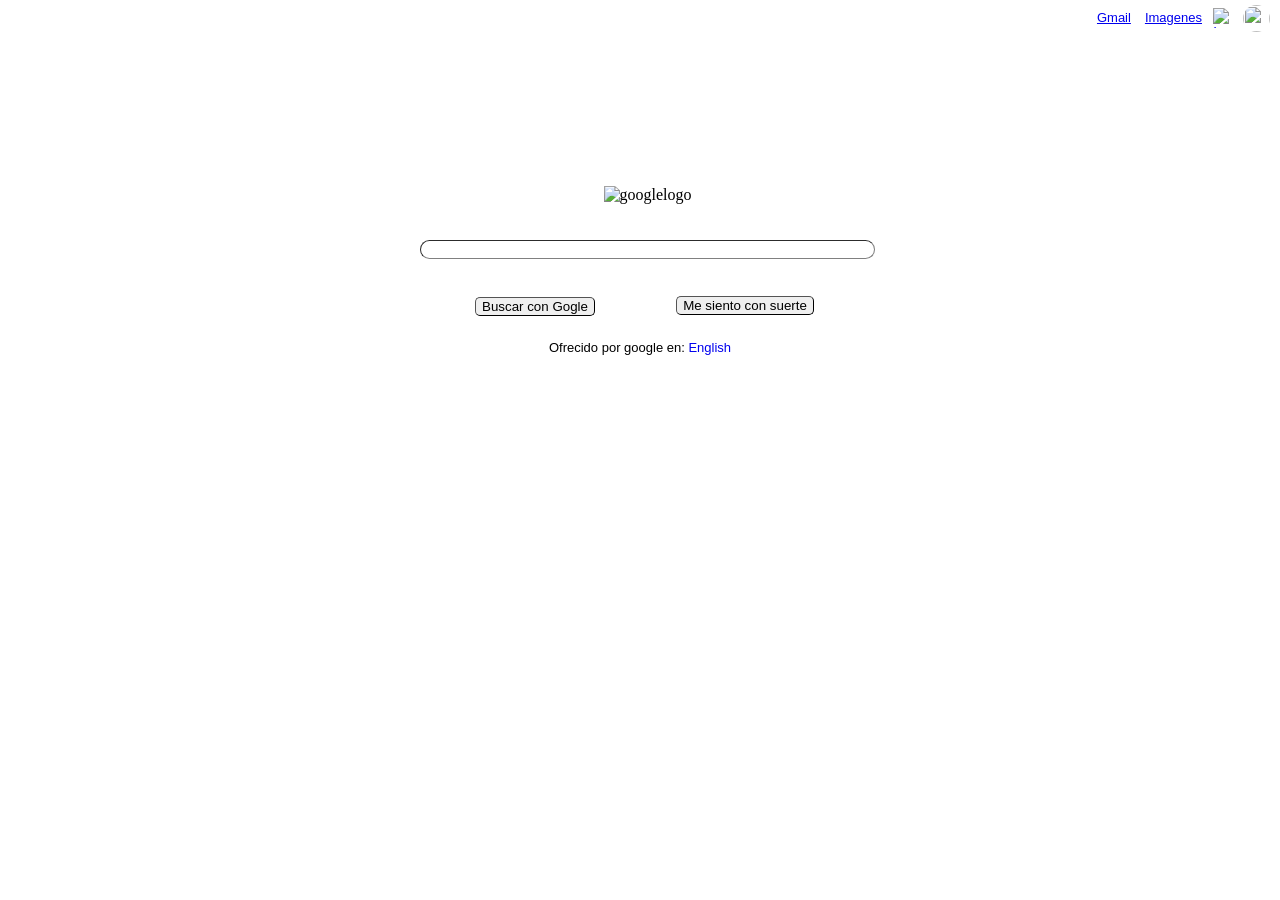
==== index.html @ 3c2ca4bd "cambio nombre" ====
<!DOCTYPE html>
<html>
    <div class=todo>
    <link rel="stylesheet" href="stylesheet.css">
    <div>
    <header class= arriba>
        <ul class=lista>
        <li class= gmail><a  href="gmail">Gmail</a></li>
        <li class= imagenes><a  href="imagenes">Imagenes</a></li>
    </ul>
    <a href="corazon"><img class= imagen src="https://images-wixmp-ed30a86b8c4ca887773594c2.wixmp.com/f/54940feb-956b-481d-96fe-17c104d7fa66/d5esmoj-60b825dc-a3b7-400d-8059-d0c82252a6a7.png?token=eyJ0eXAiOiJKV1QiLCJhbGciOiJIUzI1NiJ9.[base64].vgMp6inrW2I2nOaYDon5Smj6TyBZtBtWk4T8K_8QpDo
    " alt="imagen"></a>
    <a href="login"><img class= login src="https://lh3.googleusercontent.com/ogw/ADGmqu8sCInxUHtqJ_eOOhEuckKq8X9tZLrVtYWgA2jY=s32-c-mo">
    </a>
    </div>
</header>
    <div>
        <center>
<body>
    <p><img class= logo src="https://www.google.com/images/branding/googlelogo/1x/googlelogo_color_272x92dp.png
    " alt="googlelogo"> </p>
    <input class= buscador type="search" size="55">
<div>
    <ul class= botones>
        <li class=boton1><button class=boton11>Buscar con Gogle</button></li>
        <li class=boton2><button class=boton12>Me siento con suerte</button></li>
    </ul>
</div>
    <div class=ingles>
        <div>Ofrecido por google en: <a class=botoningles href="English">English</a>
        </div>


    </div>
</body>
    </div>
</center>
</div>
</div>
</html>
---- stylesheet.css ----
.lista {
    list-style-type: none;
    margin: 0;
    padding: 0;
    text-align: right;
    margin-right: 60px;
    position: relative; 
}
.imagenes{
    text-align: center;
    display: inline;
    text-align: center;
    padding-bottom: 50%;
    margin-right: 10px;
    font-family: arial,sans-serif;
    font-size: small;
}
.gmail{
    text-align: center;
    display: inline;
    margin-right: 10px;
    font-family: arial,sans-serif;
    font-size: small;
}
.imagen{
   position: absolute;
width: 20px;
height: 20px;
right: 47px;
top: 8px
}
.login{
    position: absolute;
    right:10px;
    top: 5px;
    width: 27px;
    height: 27px;
    border-radius: 30px 30px 30px 30px;


}
.logo {
    align-content: center;
    margin-left: 15px;
    margin-top:-20px;
    

}
.arriba {
    margin-bottom: 160px;
}
.buscador { 
    border-radius: 10px;
    margin-top: 20px;
    margin-left: 15px; 
    border-width: 0.1px;
    border-color: gray;
    box-shadow: none;
    outline: none; 
}
.botones{
  display: inline;
  list-style-type: none;
  font-family: arial,sans-serif;
  
}
.boton1{
    border-width: 10px;
margin-right: 210px;
margin-top: 20px;
}
.boton11{
    border-radius: 5px;
    border-width: 0.1px;
}
.boton12{
    border-radius: 5px;
    border-width: 0.1px;
}
.boton2{
margin-left: 210px;
margin-top: -20px;
}
.ingles{
    margin-top: 25px;
    font-family: arial,sans-serif;
    font-size: small;
}
.botoningles{
    text-decoration:none;

}
.botoningles:hover {
    text-decoration:underline;
    


}
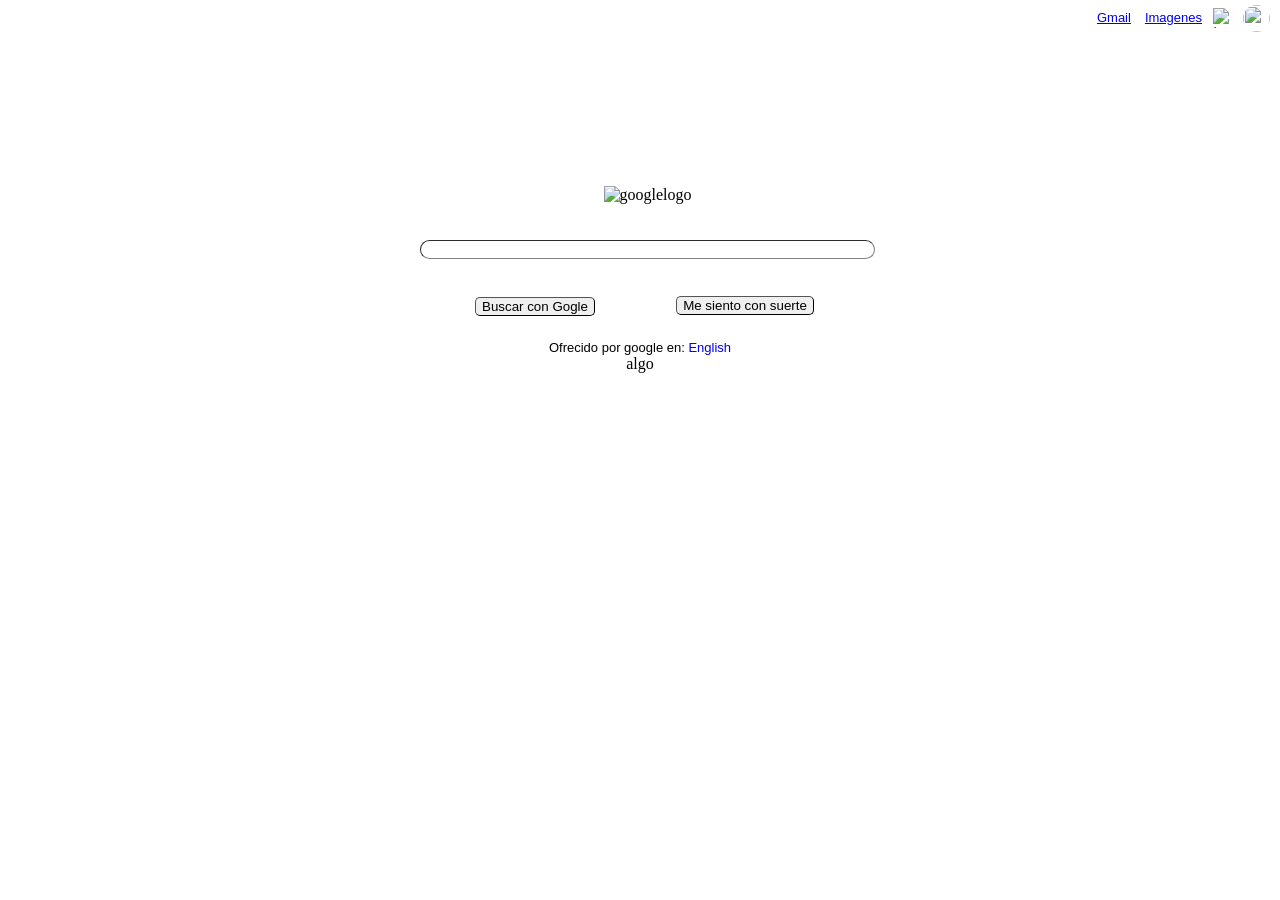
==== commit 1b2ebe8c: "cambio nombre" ====
--- a/index.html
+++ b/index.html
@@ -33,6 +33,7 @@
 
     </div>
 </body>
+algo
     </div>
 </center>
 </div>
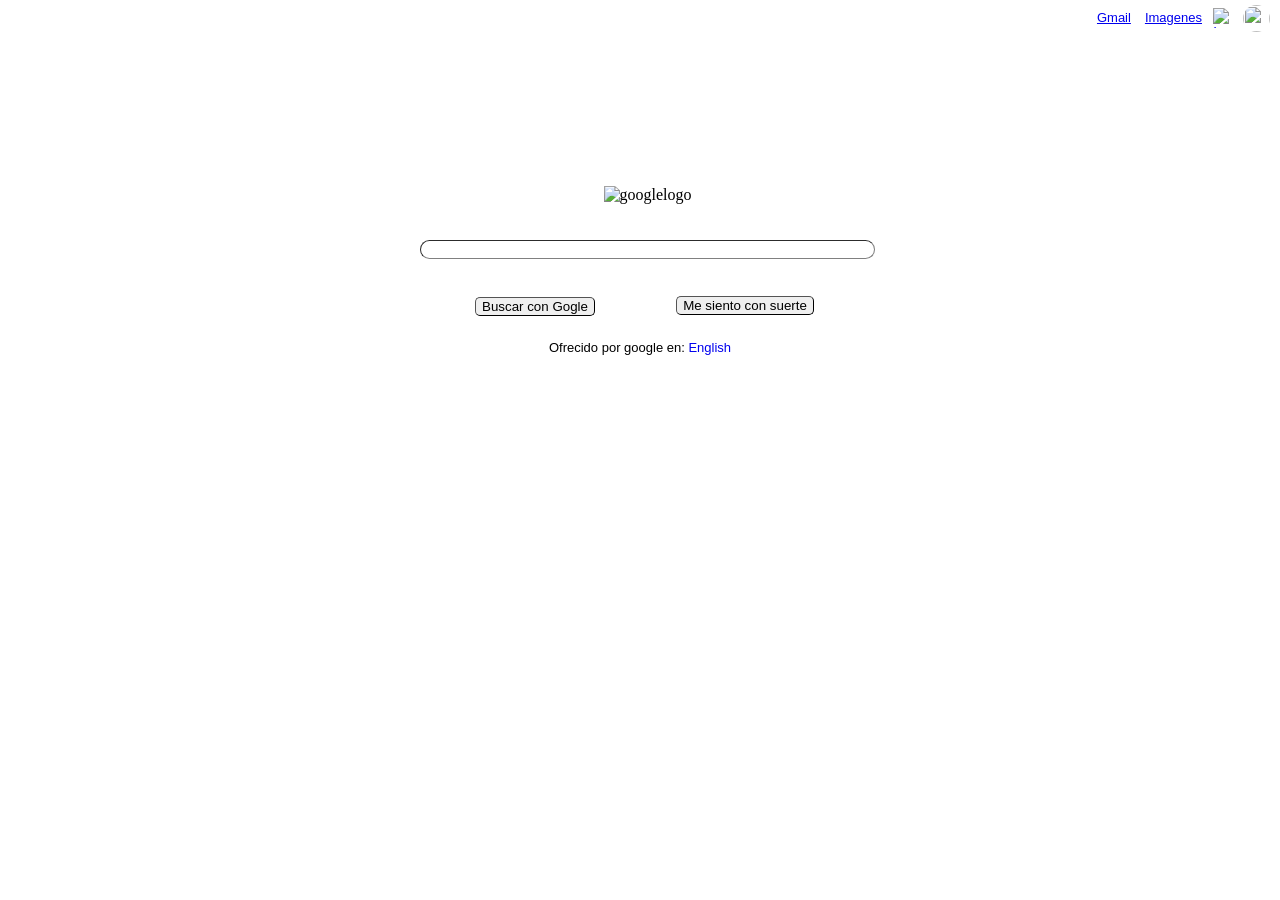
==== commit c27aa0aa: "arreglo" ====
--- a/index.html
+++ b/index.html
@@ -33,7 +33,6 @@
 
     </div>
 </body>
-algo
     </div>
 </center>
 </div>
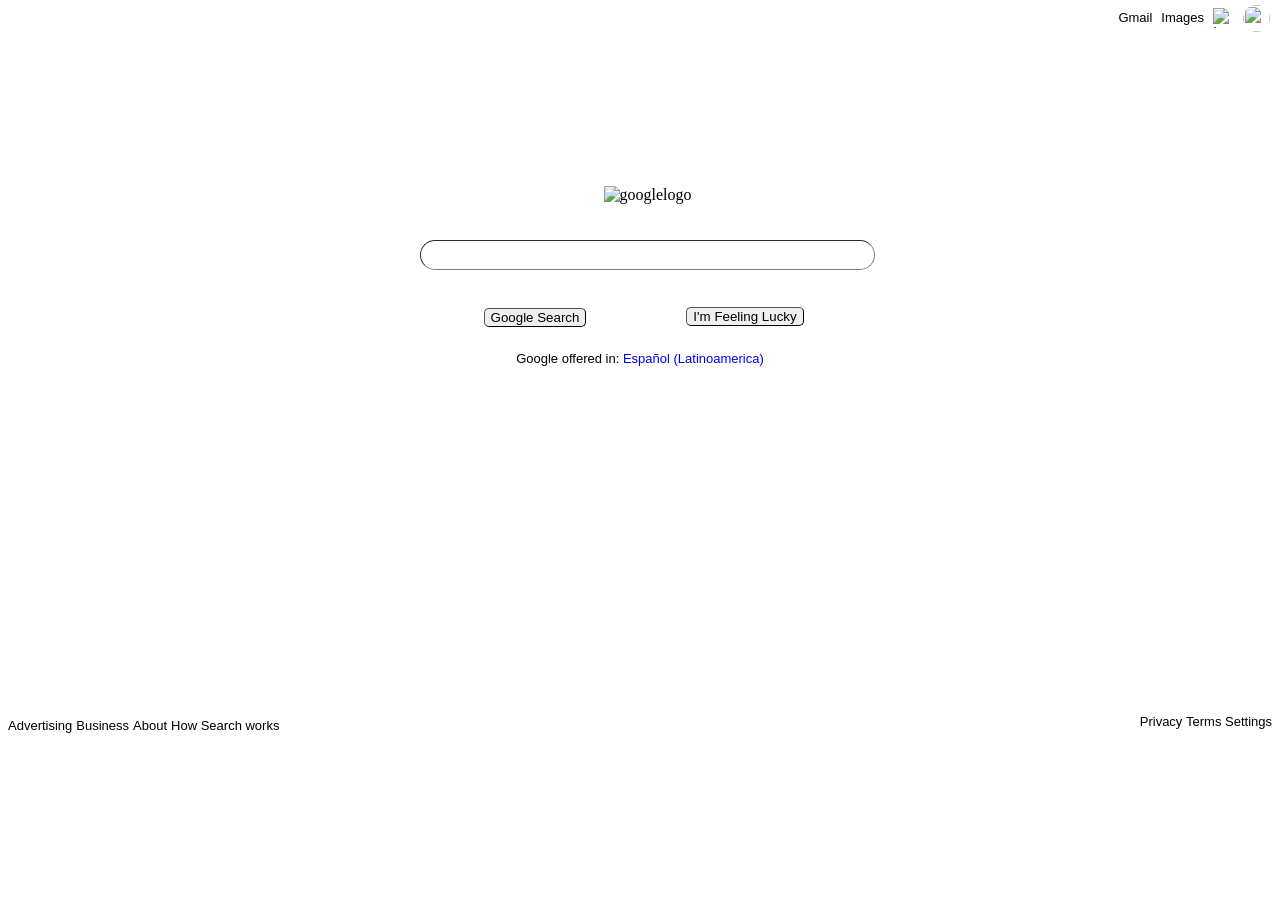
==== commit f3ddb517: "final" ====
--- a/index.html
+++ b/index.html
@@ -5,8 +5,8 @@
     <div>
     <header class= arriba>
         <ul class=lista>
-        <li class= gmail><a  href="gmail">Gmail</a></li>
-        <li class= imagenes><a  href="imagenes">Imagenes</a></li>
+        <li class= gmail><a class= gmail1 href="gmail">Gmail</a></li>
+        <li class= imagenes><a class=imagenes1 href="imagenes">Images</a></li>
     </ul>
     <a href="corazon"><img class= imagen src="https://images-wixmp-ed30a86b8c4ca887773594c2.wixmp.com/f/54940feb-956b-481d-96fe-17c104d7fa66/d5esmoj-60b825dc-a3b7-400d-8059-d0c82252a6a7.png?token=eyJ0eXAiOiJKV1QiLCJhbGciOiJIUzI1NiJ9.[base64].vgMp6inrW2I2nOaYDon5Smj6TyBZtBtWk4T8K_8QpDo
     " alt="imagen"></a>
@@ -22,12 +22,12 @@
     <input class= buscador type="search" size="55">
 <div>
     <ul class= botones>
-        <li class=boton1><button class=boton11>Buscar con Gogle</button></li>
-        <li class=boton2><button class=boton12>Me siento con suerte</button></li>
+        <li class=boton1><button class=boton11>Google Search</button></li>
+        <li class=boton2><button class=boton12>I'm Feeling Lucky</button></li>
     </ul>
 </div>
     <div class=ingles>
-        <div>Ofrecido por google en: <a class=botoningles href="English">English</a>
+        <div>Google offered in: <a class=botoningles href="English">Español (Latinoamerica)</a>
         </div>
 
 
@@ -37,4 +37,22 @@
 </center>
 </div>
 </div>
+<footer class="footer11">
+<div>
+<ul Class= footer1>
+    <li class=advertising><a class= gmail1 href="gmail">Advertising</a></li>
+    <li class="business"><a class= gmail1 href="gmail">Business</a></li>
+    <li class="about"><a class= gmail1 href="gmail">About</a></li>
+    <li class="how"><a class= gmail1 href="gmail">How Search works</a></li>
+</ul>
+</div>
+<div class="div2">
+<ul Class= footer2>
+    <li class="privacy"><a class= gmail1 href="gmail">Privacy</a></li>
+    <li class="terms"><a class= gmail1 href="gmail">Terms</a></li>
+    <li class="settings"><a class= gmail1 href="gmail">Settings</a></li>
+</ul>
+</div>
+
+</footer>
 </html>
--- a/stylesheet.css
+++ b/stylesheet.css
@@ -9,18 +9,32 @@
 .imagenes{
     text-align: center;
     display: inline;
-    text-align: center;
     padding-bottom: 50%;
-    margin-right: 10px;
+    margin-right: 8px;
     font-family: arial,sans-serif;
     font-size: small;
+}
+.imagenes1{
+    text-decoration:none;
+    color: black;
+}
+.imagenes1:hover{
+    text-decoration:underline;
 }
 .gmail{
     text-align: center;
     display: inline;
-    margin-right: 10px;
+    margin-right: 5px;
     font-family: arial,sans-serif;
     font-size: small;
+    color: black;
+}
+.gmail1{
+    text-decoration:none;
+    color: black;
+}
+.gmail1:hover{
+    text-decoration:underline;
 }
 .imagen{
    position: absolute;
@@ -50,13 +64,14 @@
     margin-bottom: 160px;
 }
 .buscador { 
-    border-radius: 10px;
+    border-radius: 15px;
     margin-top: 20px;
     margin-left: 15px; 
     border-width: 0.1px;
     border-color: gray;
     box-shadow: none;
     outline: none; 
+    block-size: 30px;
 }
 .botones{
   display: inline;
@@ -93,7 +108,66 @@
 .botoningles:hover {
     text-decoration:underline;
     
-
-
+}
+.footer11{
+    margin-bottom: 5px;
+    margin-top: 350px;
+}
+.footer1{
+    list-style-type: none;
+    margin: 0;
+    padding: 0;
+    text-align: left;
+    margin-right: 60px;
+    position: relative;
+    margin-bottom: 5px;
+}
+.advertising{
+    display: inline;
+    font-family: arial,sans-serif;
+    font-size: small;
+}
+.business{
+    display: inline;
+    font-family: arial,sans-serif;
+    font-size: small;
+}
+.about{
+    display: inline;
+    font-family: arial,sans-serif;
+    font-size: small;
+}
+.how{
+    display: inline;
+    font-family: arial,sans-serif;
+    font-size: small;
+}
+.div2{
+    align-content: right;
+    font-family: arial,sans-serif;
+    font-size: small;
+}
+.footer2{
+    list-style-type: none;
+    margin: 0;
+    padding: 0;
+    text-align: right;
+    margin-top: -25px;
+}
+.privacy{
+    display: inline;
+    font-family: arial,sans-serif;
+    font-size: small;
+   
+}
+.terms{
+    display: inline;
+    font-family: arial,sans-serif;
+    font-size: small;
+}
+.settings{
+    display: inline;
+    font-family: arial,sans-serif;
+    font-size: small;
 }
     
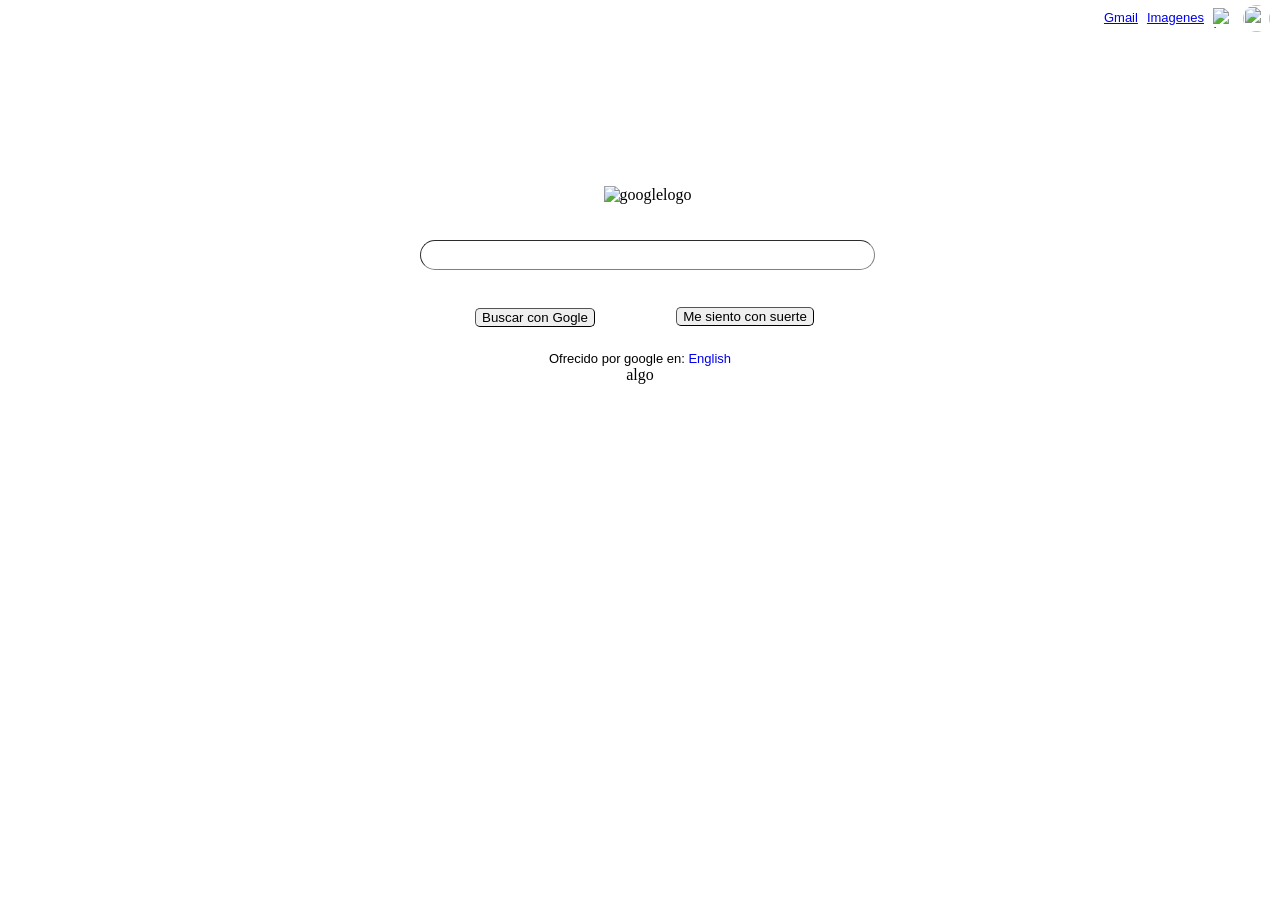
==== commit 6b76a2ab: "Merge branch 'master' of https://github.com/nitchenm/Google-page" ====
--- a/index.html
+++ b/index.html
@@ -5,8 +5,8 @@
     <div>
     <header class= arriba>
         <ul class=lista>
-        <li class= gmail><a class= gmail1 href="gmail">Gmail</a></li>
-        <li class= imagenes><a class=imagenes1 href="imagenes">Images</a></li>
+        <li class= gmail><a  href="gmail">Gmail</a></li>
+        <li class= imagenes><a  href="imagenes">Imagenes</a></li>
     </ul>
     <a href="corazon"><img class= imagen src="https://images-wixmp-ed30a86b8c4ca887773594c2.wixmp.com/f/54940feb-956b-481d-96fe-17c104d7fa66/d5esmoj-60b825dc-a3b7-400d-8059-d0c82252a6a7.png?token=eyJ0eXAiOiJKV1QiLCJhbGciOiJIUzI1NiJ9.[base64].vgMp6inrW2I2nOaYDon5Smj6TyBZtBtWk4T8K_8QpDo
     " alt="imagen"></a>
@@ -22,37 +22,20 @@
     <input class= buscador type="search" size="55">
 <div>
     <ul class= botones>
-        <li class=boton1><button class=boton11>Google Search</button></li>
-        <li class=boton2><button class=boton12>I'm Feeling Lucky</button></li>
+        <li class=boton1><button class=boton11>Buscar con Gogle</button></li>
+        <li class=boton2><button class=boton12>Me siento con suerte</button></li>
     </ul>
 </div>
     <div class=ingles>
-        <div>Google offered in: <a class=botoningles href="English">Español (Latinoamerica)</a>
+        <div>Ofrecido por google en: <a class=botoningles href="English">English</a>
         </div>
 
 
     </div>
 </body>
+algo
     </div>
 </center>
 </div>
 </div>
-<footer class="footer11">
-<div>
-<ul Class= footer1>
-    <li class=advertising><a class= gmail1 href="gmail">Advertising</a></li>
-    <li class="business"><a class= gmail1 href="gmail">Business</a></li>
-    <li class="about"><a class= gmail1 href="gmail">About</a></li>
-    <li class="how"><a class= gmail1 href="gmail">How Search works</a></li>
-</ul>
-</div>
-<div class="div2">
-<ul Class= footer2>
-    <li class="privacy"><a class= gmail1 href="gmail">Privacy</a></li>
-    <li class="terms"><a class= gmail1 href="gmail">Terms</a></li>
-    <li class="settings"><a class= gmail1 href="gmail">Settings</a></li>
-</ul>
-</div>
-
-</footer>
 </html>
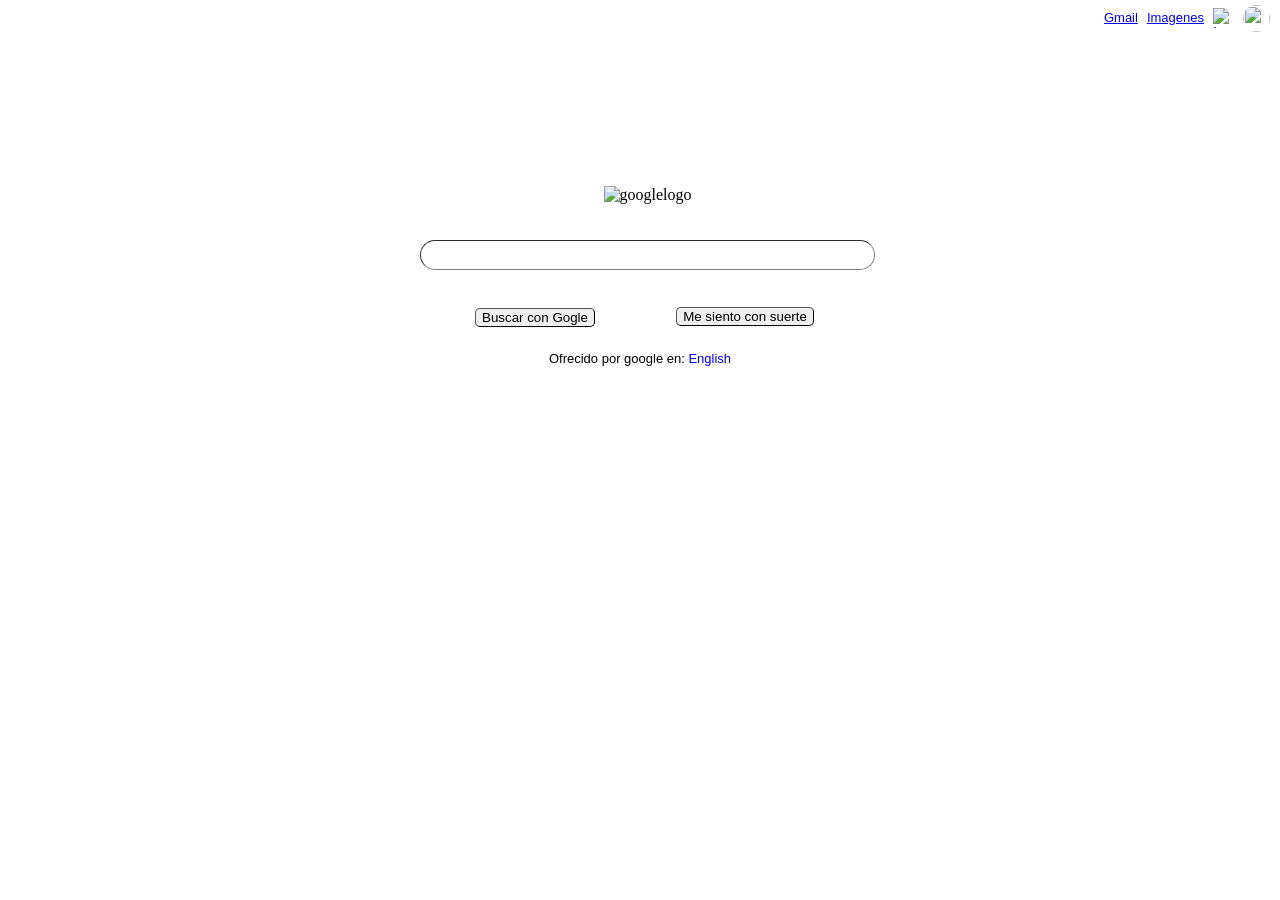
==== commit 0e5d2929: "arreglo" ====
--- a/index.html
+++ b/index.html
@@ -33,7 +33,6 @@
 
     </div>
 </body>
-algo
     </div>
 </center>
 </div>
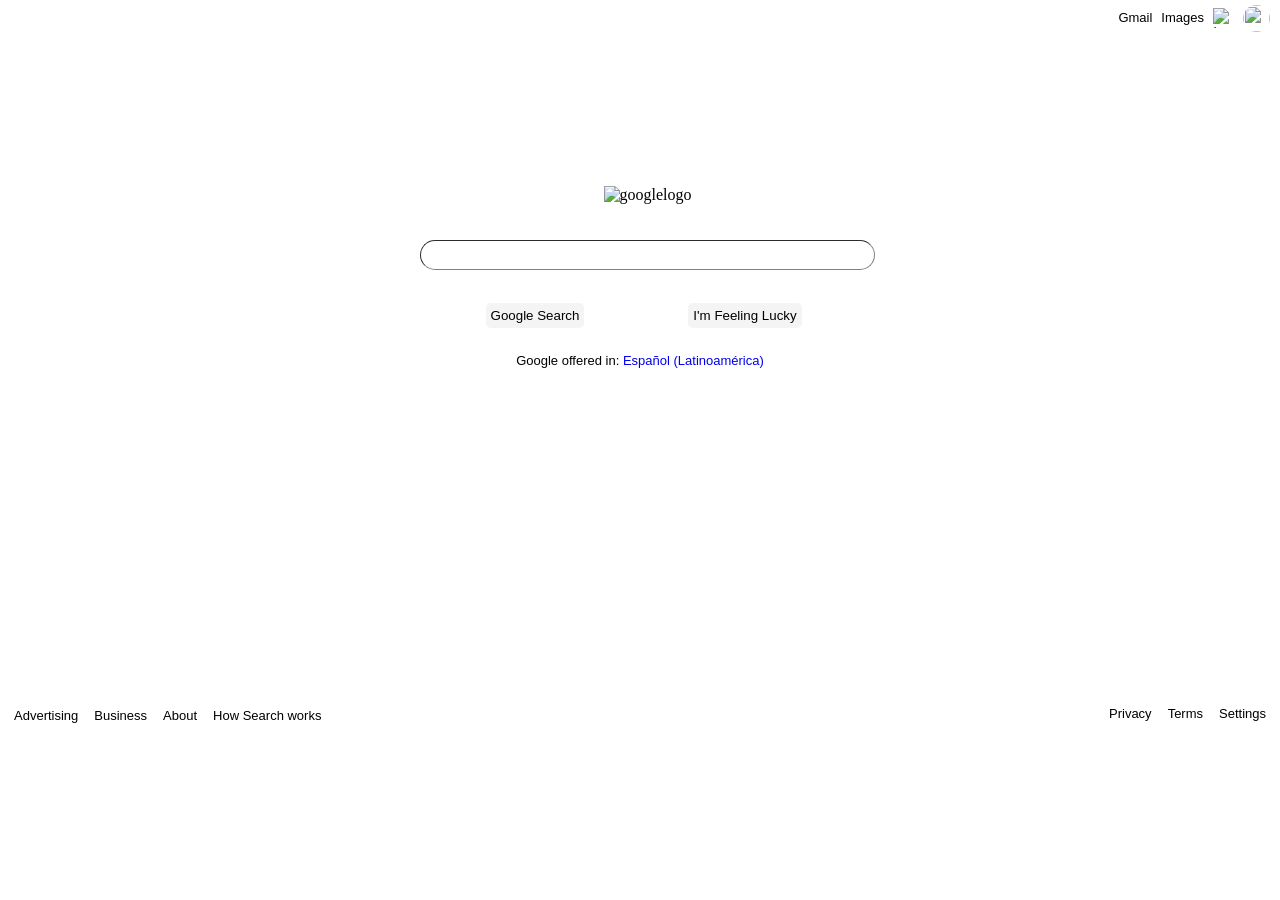
==== commit a5c7bd6e: "listo" ====
--- a/index.html
+++ b/index.html
@@ -5,8 +5,8 @@
     <div>
     <header class= arriba>
         <ul class=lista>
-        <li class= gmail><a  href="gmail">Gmail</a></li>
-        <li class= imagenes><a  href="imagenes">Imagenes</a></li>
+        <li class= gmail><a class=gmail1 href="gmail">Gmail</a></li>
+        <li class= imagenes><a class=imagenes1 href="imagenes">Images</a></li>
     </ul>
     <a href="corazon"><img class= imagen src="https://images-wixmp-ed30a86b8c4ca887773594c2.wixmp.com/f/54940feb-956b-481d-96fe-17c104d7fa66/d5esmoj-60b825dc-a3b7-400d-8059-d0c82252a6a7.png?token=eyJ0eXAiOiJKV1QiLCJhbGciOiJIUzI1NiJ9.[base64].vgMp6inrW2I2nOaYDon5Smj6TyBZtBtWk4T8K_8QpDo
     " alt="imagen"></a>
@@ -22,12 +22,12 @@
     <input class= buscador type="search" size="55">
 <div>
     <ul class= botones>
-        <li class=boton1><button class=boton11>Buscar con Gogle</button></li>
-        <li class=boton2><button class=boton12>Me siento con suerte</button></li>
+        <li class=boton1><button class=boton11>Google Search</button></li>
+        <li class=boton2><button class=boton12>I'm Feeling Lucky</button></li>
     </ul>
 </div>
     <div class=ingles>
-        <div>Ofrecido por google en: <a class=botoningles href="English">English</a>
+        <div>Google offered in: <a class=botoningles href="English">Español (Latinoamérica)</a>
         </div>
 
 
@@ -37,4 +37,27 @@
 </center>
 </div>
 </div>
+<footer>
+<div class="footer11">
+<ul class="footer1">
+<li class="advertising"><a class=imagenes1 href="algo">Advertising</a></li>
+<li class="business"><a class=imagenes1 href="algo">Business</a></li>
+<li class="about"><a class=imagenes1 href="algo">About</a></li>
+<li class="how"><a class=imagenes1 href="algo">How Search works</a></li>
+</ul>
+</div>
+<div class="footer2">
+<ul>
+<li class="privacy"><a class=imagenes1 href="algo">Privacy</a></li>
+<li class="terms"><a class=imagenes1 href="algo">Terms</a></li>
+<li class="settings"><a class=imagenes1 href="algo">Settings</a></li>
+
+</ul>
+
+
+</div>
+
+
+
+</footer>
 </html>
--- a/stylesheet.css
+++ b/stylesheet.css
@@ -82,19 +82,29 @@
 .boton1{
     border-width: 10px;
 margin-right: 210px;
-margin-top: 20px;
+margin-top: 15px;
 }
 .boton11{
     border-radius: 5px;
     border-width: 0.1px;
+    background-color: rgb(244,244,244);
+    border-style: none;
+    padding: 5px;
+}
+.botton11:hover{
+    border-style: solid;
+    outline-style: solid;
 }
 .boton12{
     border-radius: 5px;
     border-width: 0.1px;
+    background-color: rgb(244,244,244);
+    border-style: none;
+    padding: 5px;
 }
 .boton2{
 margin-left: 210px;
-margin-top: -20px;
+margin-top: -25px;
 }
 .ingles{
     margin-top: 25px;
@@ -110,8 +120,7 @@
     
 }
 .footer11{
-    margin-bottom: 5px;
-    margin-top: 350px;
+    margin-top: 338px;
 }
 .footer1{
     list-style-type: none;
@@ -126,21 +135,26 @@
     display: inline;
     font-family: arial,sans-serif;
     font-size: small;
+    padding: 6px;
+    
 }
 .business{
     display: inline;
     font-family: arial,sans-serif;
     font-size: small;
+    padding: 6px;
 }
 .about{
     display: inline;
     font-family: arial,sans-serif;
     font-size: small;
+    padding: 6px;
 }
 .how{
     display: inline;
     font-family: arial,sans-serif;
     font-size: small;
+    padding: 6px;
 }
 .div2{
     align-content: right;
@@ -149,25 +163,27 @@
 }
 .footer2{
     list-style-type: none;
-    margin: 0;
     padding: 0;
     text-align: right;
-    margin-top: -25px;
+    margin-top: -36px;
 }
 .privacy{
     display: inline;
     font-family: arial,sans-serif;
     font-size: small;
+    padding: 6px;
    
 }
 .terms{
     display: inline;
     font-family: arial,sans-serif;
     font-size: small;
+    padding: 6px;
 }
 .settings{
     display: inline;
     font-family: arial,sans-serif;
     font-size: small;
+    padding: 6px;
 }
     
